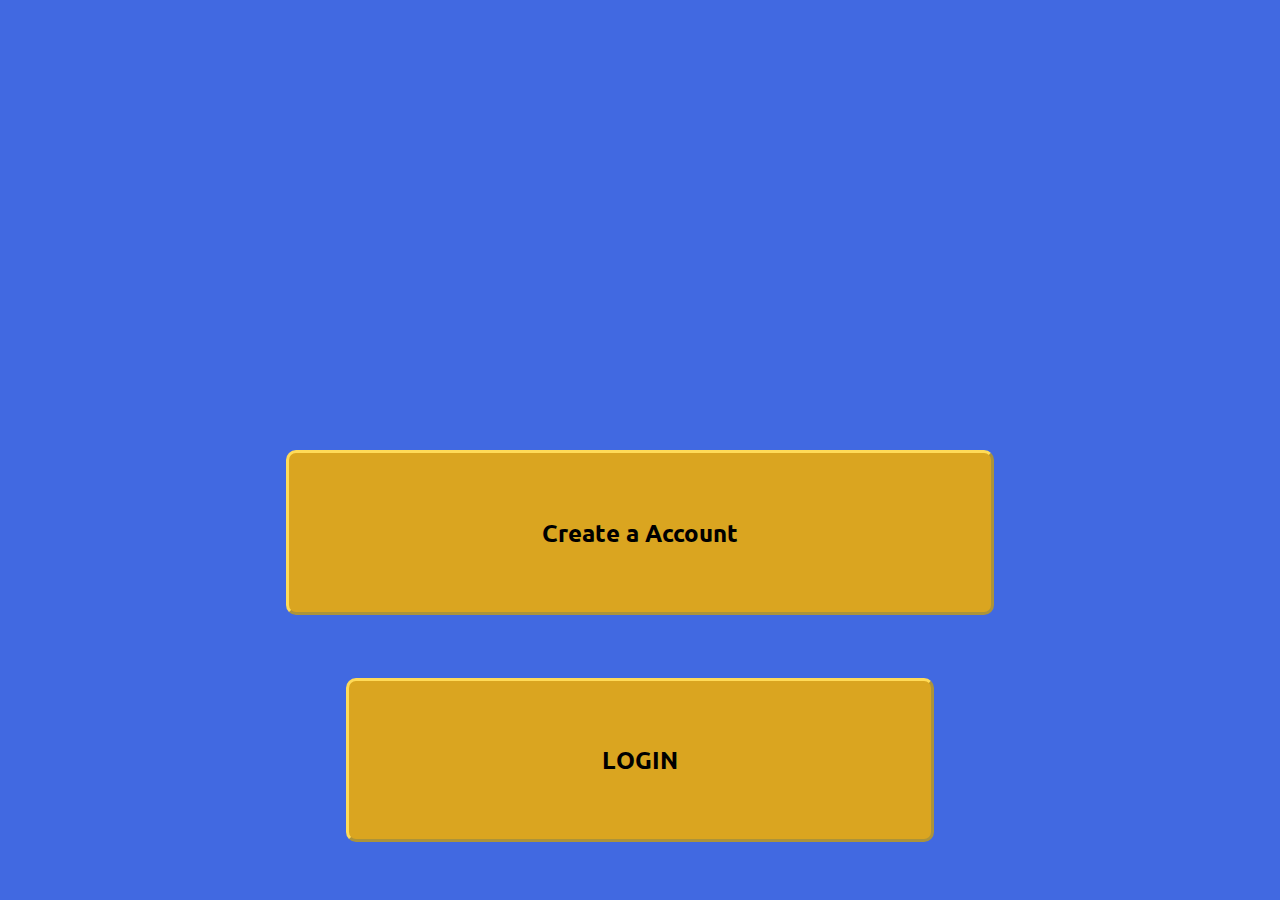
==== scripts/Home page/index.html @ bb85d852 "Home page" ====
<!DOCTYPE html>
<html lang="en">
<head>
    <meta charset="UTF-8">
    <meta name="viewport" content="width=device-width, initial-scale=1.0">
    <title>Login System</title>
    <link rel="stylesheet" href="style.css">
    <link rel="preconnect" href="https://fonts.googleapis.com">
    <link rel="preconnect" href="https://fonts.gstatic.com" crossorigin>
    <link href="https://fonts.googleapis.com/css2?family=Ubuntu:ital,wght@0,300;0,400;0,500;0,700;1,300;1,400;1,500;1,700&display=swap" rel="stylesheet">
</head>
<body>
    <center><button id="CreateAcc">Create a Account</button> <br></center>
    <center><button id="login">LOGIN</button></center>
    <script src="index.js"></script>
</body>
</html>
---- scripts/Home page/style.css ----
body{
    background-color: rgb(65,105,225);
}

button{
    align-content: centers;
    padding: 5% 20%;
    margin: 0% 10%;
    font-size: 1.5em;
    border-radius: 10px;
    background-color: rgb(218, 165, 32);
    border-color: rgb(255, 219, 88);
    border-width: 3px;
    font-weight: bolder;
    font-family: "Ubuntu", serif;
}

#CreateAcc{
    margin-top: 35%;
    margin-left: 5%;
    margin-right: 5%;
    transition: transform 0.3s ease;
}

#login{
    margin-top: 5%;
    transition: transform 0.3s ease;
}

#CreateAcc:hover{
    transform: scale(1.2);
    /* background-color: rgb(176, 131, 16); */
}

#login:hover{
    transform: scale(1.2);
}
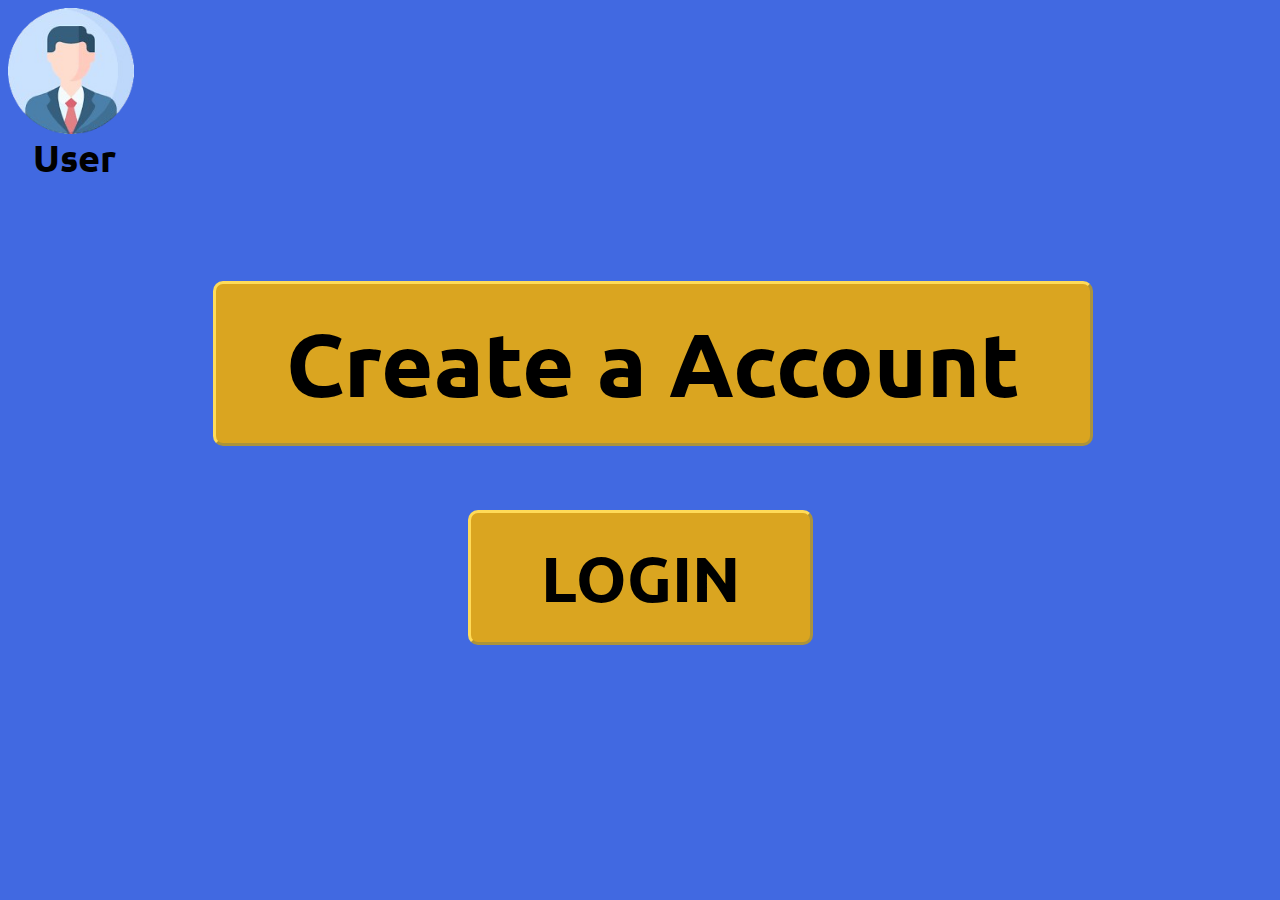
==== commit ff44dc91: "Upgrades" ====
--- a/scripts/Home page/index.html
+++ b/scripts/Home page/index.html
@@ -10,6 +10,11 @@
     <link href="https://fonts.googleapis.com/css2?family=Ubuntu:ital,wght@0,300;0,400;0,500;0,700;1,300;1,400;1,500;1,700&display=swap" rel="stylesheet">
 </head>
 <body>
+    <div>
+        <img src="../../Images/Profile.png">
+        <label>User</label>
+    </div>
+    
     <center><button id="CreateAcc">Create a Account</button> <br></center>
     <center><button id="login">LOGIN</button></center>
     <script src="index.js"></script>
--- a/scripts/Home page/style.css
+++ b/scripts/Home page/style.css
@@ -4,8 +4,8 @@
 
 button{
     align-content: centers;
-    padding: 5% 20%;
-    margin: 0% 10%;
+    padding: 24px 70px;
+    margin: 0% 20px;
     font-size: 1.5em;
     border-radius: 10px;
     background-color: rgb(218, 165, 32);
@@ -16,8 +16,9 @@
 }
 
 #CreateAcc{
-    margin-top: 35%;
-    margin-left: 5%;
+    margin-top: 100px;
+    font-size: 7vw;
+    margin-left: 7%;
     margin-right: 5%;
     transition: transform 0.3s ease;
 }
@@ -25,6 +26,7 @@
 #login{
     margin-top: 5%;
     transition: transform 0.3s ease;
+    font-size: 5vw;
 }
 
 #CreateAcc:hover{
@@ -36,5 +38,21 @@
     transform: scale(1.2);
 }
 
+img{
+    width: 10%;
+    display: block;
+}
+
+label{
+    margin-left: 2%;
+    font-size: 3vw;
+    font-weight: 700;
+    font-family: "Ubuntu", serif;
+}
+
+div{
+    align-items: center;
+}
 
 
+
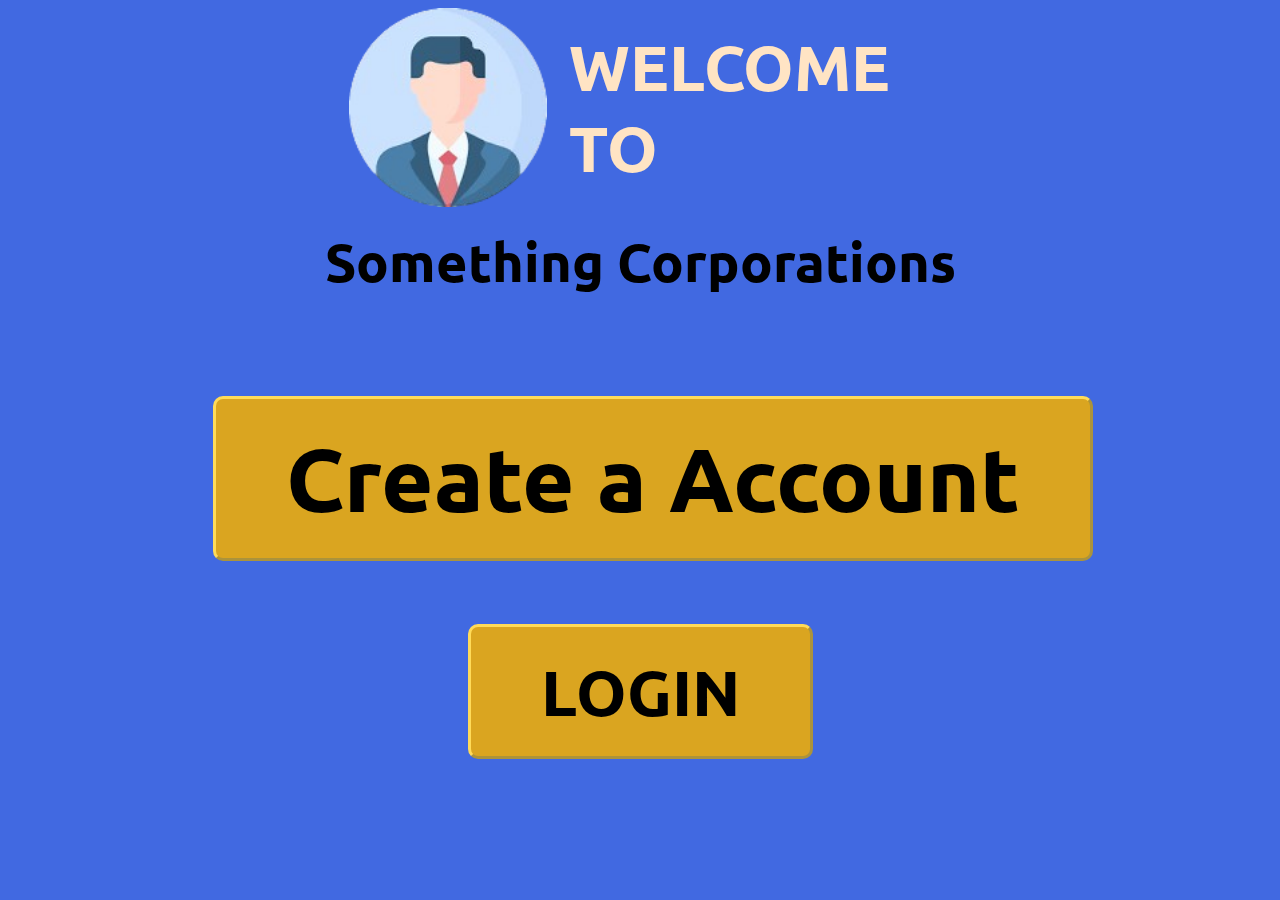
==== commit 91c43bb9: "More updates 🤑" ====
--- a/scripts/Home page/index.html
+++ b/scripts/Home page/index.html
@@ -10,9 +10,14 @@
     <link href="https://fonts.googleapis.com/css2?family=Ubuntu:ital,wght@0,300;0,400;0,500;0,700;1,300;1,400;1,500;1,700&display=swap" rel="stylesheet">
 </head>
 <body>
-    <div>
-        <img src="../../Images/Profile.png">
-        <label>User</label>
+    <div id="container">
+        <div id="profile">
+            <img src="../../Images/Profile.png">
+            <label>WELCOME TO</label>
+        </div>
+        <div id="head1">
+            <h2>Something Corporations</h2>
+        </div>
     </div>
     
     <center><button id="CreateAcc">Create a Account</button> <br></center>
--- a/scripts/Home page/style.css
+++ b/scripts/Home page/style.css
@@ -1,5 +1,6 @@
 body{
     background-color: rgb(65,105,225);
+    font-family: "Ubuntu", serif;
 }
 
 button{
@@ -39,20 +40,39 @@
 }
 
 img{
-    width: 10%;
+    width: 40%;
     display: block;
 }
 
 label{
     margin-left: 2%;
-    font-size: 3vw;
+    font-size: 5vw;
     font-weight: 700;
     font-family: "Ubuntu", serif;
-}
-
-div{
-    align-items: center;
+    color: bisque;
 }
 
 
 
+#container{
+    display: flex;
+    flex-direction: column;
+    align-items: center;
+    gap: 20px;
+}
+
+#profile{
+    display: flex;
+    align-items: center;
+    gap: 10px;
+}
+
+#head1 h2{
+    margin: 0;
+    font-size: 6vh;
+    font-weight: 900;
+}
+
+
+
+
